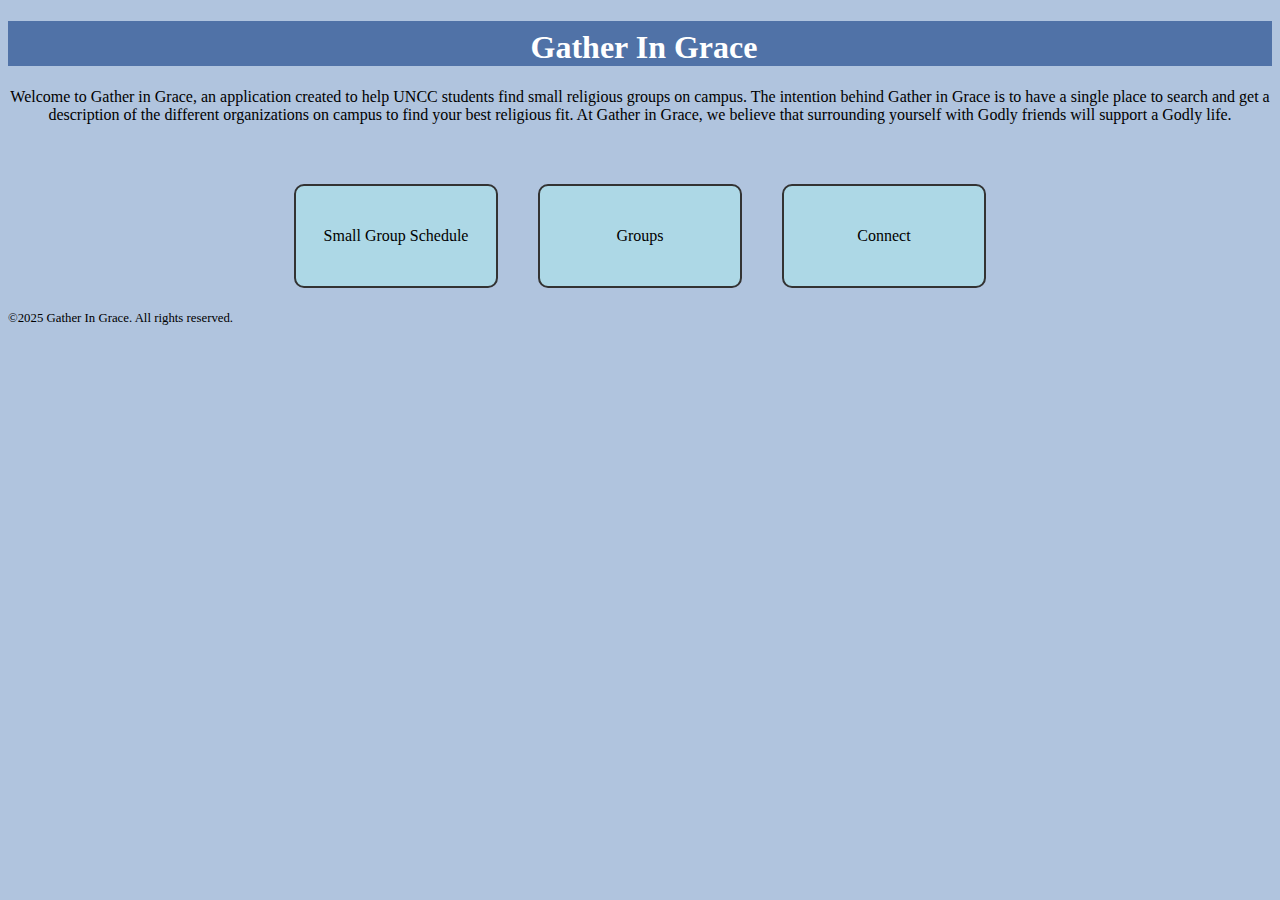
==== index.html @ ad82a3be "Feat: Adding all files" ====
<!DOCTYPE html>
<html lang="en">
    <head>
        <meta charset="UTF-8">
        <meta http-equiv="X-UA-Compatible" content="IE=edge">
        <meta name="viewport" content="width=device-width, initial-scale=1.0">
        <meta name="author" content="AveryWood">
        <title>Gather In Grace</title>
        <link href="css/style.css" rel="stylesheet">
    </head>
    <body>
        <header>
            <h1>Gather In Grace</h1>
        </header>
        <main>
            <!-- Introduction into gather in grace and what it is about -->
        <p>Welcome to Gather in Grace, an application created to help UNCC students find small religious groups on campus. 
            The intention behind Gather in Grace is to have a single place to search and get a description of the 
            different organizations on campus to find your best religious fit. At Gather in Grace, we believe that surrounding yourself
            with Godly friends will support a Godly life. </p>
        </main>
        <!-- Navigation containers for the 3 main pages on the website, acts as nav bar on the home page-->
        <div class="container-wrapper">
            <a href="Schedule.html">
                <div class="container">Small Group Schedule</div>
            </a>

            <a href="Groups.html">
                <div class="container">Groups</div>
            </a>

            <a href="Connect.html">
                <div class="container">Connect</div>
            </a>
        </div>
        <footer>
            <p class="font-sm">&copy;2025 Gather In Grace. All rights reserved.</p>    
        </footer>
        
    </body>
</html>
---- css/style.css ----
/* Background color for all pages */
html{
    background-color: lightsteelblue;
}
/* Formatting the footer */
.font-sm{
    font-size: 0.8rem;
}
/* Formatting the header */
header{
    background-color: #5072A7;
    color: #fff;
}
/* For smaller screens */
@media (max-width: 768px) {
    header {
        padding: 10px 20px; /* Adjust padding on medium screens */
    }

    header h1 {
        font-size: 1.8rem; /* Reduce font size for tablets */
        padding-top: 0.3rem;
        padding-left: 0.3rem;
    }

    header nav ul {
        padding-right: 1rem;
        font-size: 1.3rem; /* Slightly reduce font size in navigation */
    }
}

/* For smaller screens (mobile phones) */
@media (max-width: 480px) {
    header {
        padding: 8px 10px; /* Reduce padding further for small screens */
    }

    header h1 {
        font-size: 1.5rem; /* Make the header font smaller on mobile */
        padding-top: 0.2rem;
        padding-left: 0.2rem;
    }

    header nav ul {
        font-size: 1rem; /* Reduce navigation font size on mobile */
        padding-right: 0.5rem; /* Adjust padding for smaller screens */
    }

    header nav ul li {
        font-size: 1.2rem; /* Slightly reduce the navigation list item font size */
    }
}

header h1{
    padding-top: 0.5rem;
    padding-left: 0.5rem;
    padding-right: 0;
    padding-bottom: 0;
    text-align: center;
}

header nav ul{
    text-align: right;
    padding-top: 0;
    padding-left: 0;
    padding-right: 1rem;
    padding-bottom: 0.5rem;
}
header nav ul li{
    font-size: 1.5rem;
}

header nav a{
    color: white;
}
header nav a:hover,
header nav a:active{
    border-bottom: 4px solid #6d9773;
}
/* Aligning the text in the center of the page */
body main p{
    text-align: center;
    font-size: medium;
}

/* Formatting the 3 main page navigation containers */
.container-wrapper{
    display:flex;
    gap: 20px;
    justify-content: center;
    margin-top: 50px;
}
.container {
    background-color: lightblue;
    width: 200px;
    height: 100px;
    border: 2px solid #333;
    border-radius: 10px;
    display: flex;
    align-items: center;
    justify-content: center;
    text-align: center; 
    cursor: pointer;
    transition: background-color 0.3s;
    margin: 10px;
    font-size: 1rem;
}

/* For smaller Screens */
@media (max-width: 800px) {
    .container {
        width: 75%; /* Adjust the width for smaller screens */
        font-size: 0.9rem;
        height: 120px;
    }
}

@media (max-width: 500px) {
    .container {
        width: 100%; /* Make containers full-width on very small screens */
        font-size: 0.8rem;
        height: 100px;
    }
}

.container:hover {
    background-color: cornflowerblue;
}

a {
    text-decoration: none;
    color: black;
}


/* Formatting the calender */
.calendar {
    width: 300px;
    background: white;
    padding: 20px;
    border-radius: 10px;
    box-shadow: 0 0 10px rgba(0, 0, 0, 0.1);
    text-align: center;
}

.month {
    font-size: 24px;
    font-weight: bold;
    margin-bottom: 10px;
    text-align: center;
}

.weekdays, .days {
    display: grid;
    grid-template-columns: repeat(7, 1fr);
    gap: 5px;
    margin-bottom: 10px;
}

.weekdays div {
    font-weight: bold;
    padding: 10px 0;
    background: #ddd;
    border-radius: 5px;
}

.days div {
    padding: 10px;
    background: #eee;
    border-radius: 5px;
}

.days div:hover {
    background: #ccc;
    cursor: pointer;
}

/* For smaller screens */
@media (max-width: 768px) {
    .calendar {
        width: 90%;
        padding: 15px;
    }

    .weekdays div, .days div {
        font-size: 0.9rem;
        padding: 8px;
    }
}

@media (max-width: 480px) {
    .calendar{
        max-width: 100%;
        padding: 10px;
        overflow: auto;
    }

    .weekdays div, .days div{
        font-size: 0.8rem;
        padding: 6px;
    }

}

/* This allows the grid items to be centered when the page expands */
.center-wrapper{
    display:flex;
    justify-content: center;
    align-items: center;
    width: 100%
}
/* Formatting the groups into 2 rows and 3 columns */
.groups-container {
    display: grid;
    grid-template-columns: repeat(3, 1fr); 
    gap: 20px; 
    padding: 20px; 
    max-width: 900px;
    width: 100%;
    text-align: center;
    align-items: center;
    justify-items: center;
}

/* Each box for the groups */
.group-box {
    background-color: white;
    padding: 20px;
    border-radius: 10px;
    box-shadow: 0 4px 8px rgba(0, 0, 0, 0.2);
    transition: transform 0.2s;
    align-self: center;
    justify-self: center;
}

.group-box:hover {
    transform: scale(1.05);
}

@media (max-width: 768px) {
    .groups-container {
        grid-template-columns: repeat(2, 1fr);  /* 2 columns on medium screens */
        gap: 15px;  /* Reduce gap between containers */
    }

    .group-box {
        padding: 15px;  /* Reduce padding */
    }
}

/* Responsive adjustments for small screens (max-width: 480px) */
@media (max-width: 480px) {
    .groups-container {
        grid-template-columns: 1fr;  /* 1 column on small screens */
        gap: 10px;  /* Reduce gap even further */
    }

    .group-box {
        padding: 10px;  /* Reduce padding further */
    }
}

/* Container for the connect images and navigation containers */
.connect-container {
    display: flex;
    align-items: center;
    justify-content: center;
    height: 75vh;
    padding: 10px;
}

/* Left Side: Image Collage */
.image-collage {
    width: 60%;
    max-width: 600px;
    display: grid;
    grid-template-columns: repeat(2, 1fr);
    gap: 5px;
}

.image-collage img {
    width: 100%;
    height: auto;
    max-height: 250px;
    object-fit: cover;
    border-radius: 5px;
    box-shadow: 0 4px 8px rgba(0, 0, 0, 0.2);
}
/* For Smaller Screens */
@media (max-width: 768px) {
    .connect-container{
        /* Stack images vertically */
        flex-direction: column;
        height: auto;
    }
    .image-collage {
        width: 80%; /* Make the collage take up more space on medium screens */
    }
}

@media (max-width: 480px) {
    .connect-container{
        /* Stack images vertically */
        flex-direction: column;
        height: auto;
    }
    .image-collage {
        width: 100%; /* Make the collage take up full width on small screens */
        grid-template-columns: 1fr; /* Stack the images vertically */
    }
}

/* Right Side: Navigation Containers */
.nav-container {
    width: 50%;
    display: flex;
    flex-direction: column;
    gap: 20px;
    padding-left: 20px;
}

.connect-box {
    background-color: rgb(217, 231, 214);
    padding: 40px;
    text-align: center;
    border-radius: 10px;
    box-shadow: 0 4px 8px rgba(0, 0, 0, 0.2);
    cursor: pointer;
    transition: transform 0.2s, background 0.3s;
}

.connect-box:hover {
    transform: scale(1.05);
    background-color: rgb(217, 255, 214);
}

 /* Formatting the table on the church buddy page */
.table-container{
    display: flex;
    justify-content: center;
    margin-top: 20px;
    overflow-x: auto;
}

table{
    width: 100%;
    min-width: 600px;
    border-collapse: collapse;
    background: white;
    border-radius: 10px;
    box-shadow: 0 4px 8px rgba(0, 0, 0, 0.2);
    overflow: hidden;
}

th, td{
    padding: 12px 15px;
    border: 1px solid #ddd;
    text-align: left;
}
th{
    background-color:  #00538C;
    color: white;
}
tr:nth-child(even){
    background-color: #f9f9f9;
}
tr:hover{
    background-color: #ddd;
}
/* For smaller screens */
@media (max-width: 750px) {
    table{
        font-size: 14px;
        min-width: 100%;
    }
    th, td {
        padding: 10px; /* Adjust padding for smaller screens */
    }
}

@media (max-width: 450px) {

    th, td {
        font-size: 14px; /* Adjust font size for small screens */
    }
}


/* Form Container */
.form-container {
    max-width: 95%;
    width: 95%;
    margin: 20px auto;
    background: white;
    padding: 20px;
    border-radius: 10px;
    box-shadow: 0 4px 8px rgba(0, 0, 0, 0.2);
    text-align: left;
    overflow-x: hidden;
}

/* Form Labels */
label {
    font-size: 16px;
    font-weight: bold;
    display: block;
    margin-top: 10px;
}

/* Input Fields */
input[type="text"], textarea {
    width: 95%;
    padding: 10px;
    margin-top: 5px;
    border: 1px solid #ccc;
    border-radius: 5px;
    font-size: 16px;
}

/* Checkbox Container */
.checkbox-container {
    display: flex;
    align-items: center;
    margin-top: 10px;
}

.checkbox-container input {
    margin-right: 10px;
}

/* Submit Button */
.submit-button {
    margin-top: 15px;;
    padding: 10px;
    background-color: cornflowerblue;
    color: white;
    border: none;
    border-radius: 5px;
    font-size: 18px;
    cursor: pointer;
    transition: background 0.3s;
    align-items: center;
}

.submit-button:hover {
    background-color: lightskyblue;
}

/* For smaller Screens */
@media (max-width: 720px) {
    .form-container {
        padding: 15px;
    }
    input[type="text"], textarea{
        padding: 8px;
        font-size: 14px;
    }
}

@media (max-width: 400px) {
    .form-container {
        padding: 10px;
    }

    input[type="text"], textarea {
        padding: 8px; /* Reduce padding on small screens */
        font-size: 14px;
    }
}
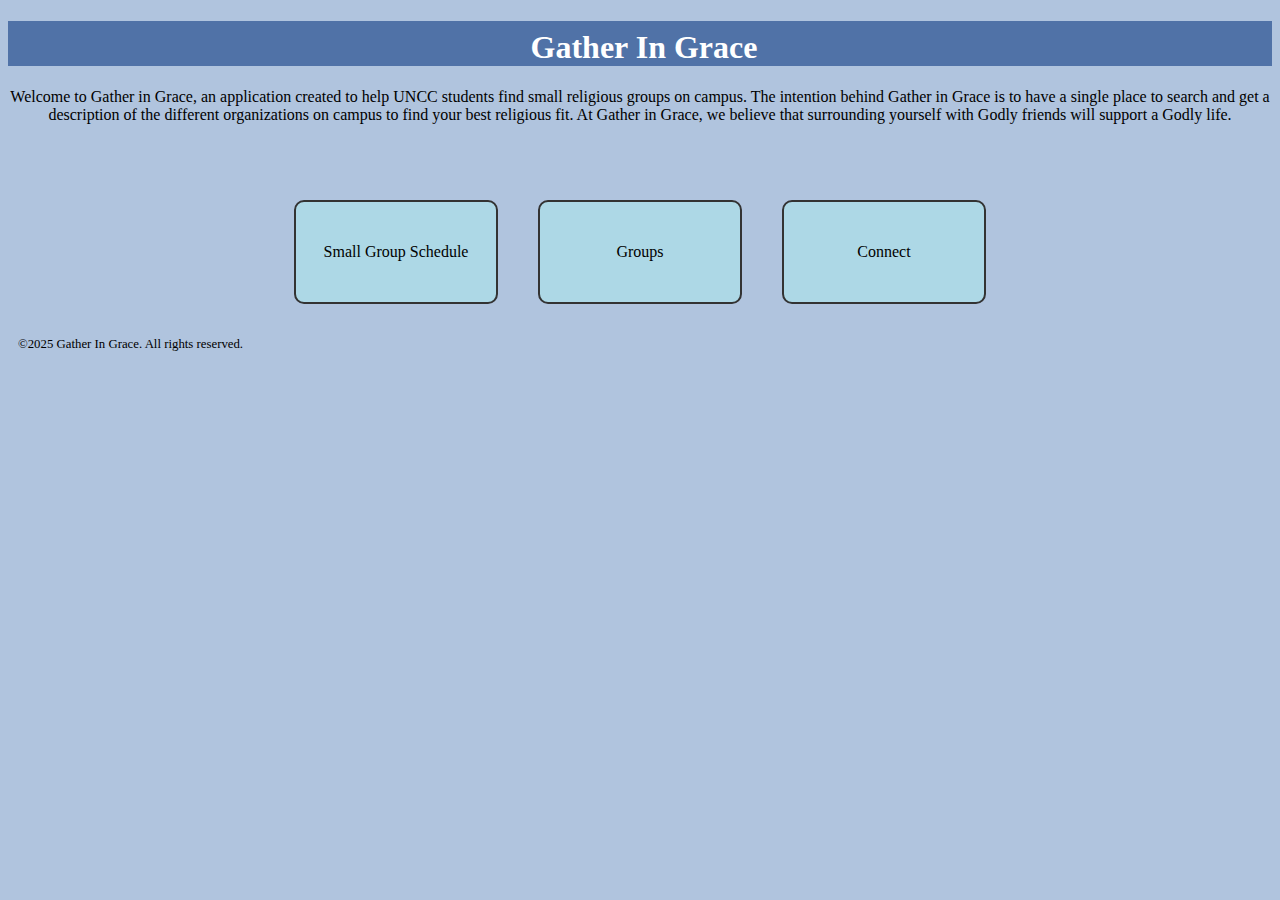
==== commit feaedba9: "Feat: Formatting changes" ====
--- a/index.html
+++ b/index.html
@@ -20,19 +20,21 @@
             with Godly friends will support a Godly life. </p>
         </main>
         <!-- Navigation containers for the 3 main pages on the website, acts as nav bar on the home page-->
-        <div class="container-wrapper">
-            <a href="Schedule.html">
-                <div class="container">Small Group Schedule</div>
-            </a>
+         <div class="center-wrapper">
+            <div class="container-wrapper">
+                <a href="Schedule.html">
+                    <div class="container">Small Group Schedule</div>
+                </a>
 
-            <a href="Groups.html">
-                <div class="container">Groups</div>
-            </a>
+                <a href="Groups.html">
+                    <div class="container">Groups</div>
+                </a>
 
-            <a href="Connect.html">
-                <div class="container">Connect</div>
-            </a>
-        </div>
+                <a href="Connect.html">
+                    <div class="container">Connect</div>
+                </a>
+            </div>
+         </div>
         <footer>
             <p class="font-sm">&copy;2025 Gather In Grace. All rights reserved.</p>    
         </footer>
--- a/css/style.css
+++ b/css/style.css
@@ -6,50 +6,12 @@
 /* Formatting the footer */
 .font-sm{
     font-size: 0.8rem;
+    padding: 10px;
 }
 /* Formatting the header */
 header{
     background-color: #5072A7;
     color: #fff;
-}
-/* For smaller screens */
-@media (max-width: 768px) {
-    header {
-        padding: 10px 20px; /* Adjust padding on medium screens */
-    }
-
-    header h1 {
-        font-size: 1.8rem; /* Reduce font size for tablets */
-        padding-top: 0.3rem;
-        padding-left: 0.3rem;
-    }
-
-    header nav ul {
-        padding-right: 1rem;
-        font-size: 1.3rem; /* Slightly reduce font size in navigation */
-    }
-}
-
-/* For smaller screens (mobile phones) */
-@media (max-width: 480px) {
-    header {
-        padding: 8px 10px; /* Reduce padding further for small screens */
-    }
-
-    header h1 {
-        font-size: 1.5rem; /* Make the header font smaller on mobile */
-        padding-top: 0.2rem;
-        padding-left: 0.2rem;
-    }
-
-    header nav ul {
-        font-size: 1rem; /* Reduce navigation font size on mobile */
-        padding-right: 0.5rem; /* Adjust padding for smaller screens */
-    }
-
-    header nav ul li {
-        font-size: 1.2rem; /* Slightly reduce the navigation list item font size */
-    }
 }
 
 header h1{
@@ -66,6 +28,7 @@
     padding-left: 0;
     padding-right: 1rem;
     padding-bottom: 0.5rem;
+    list-style-type: none;
 }
 header nav ul li{
     font-size: 1.5rem;
@@ -78,6 +41,46 @@
 header nav a:active{
     border-bottom: 4px solid #6d9773;
 }
+
+/* For smaller screens */
+@media (max-width: 768px) {
+    header {
+        padding: 10px 20px; /* Adjust padding on medium screens */
+    }
+
+    header h1 {
+        font-size: 1.8rem; /* Reduce font size for tablets */
+        padding-top: 0.3rem;
+        padding-left: 0.3rem;
+    }
+
+    header nav ul {
+        padding-right: 1rem;
+        font-size: 1.3rem; /* Slightly reduce font size in navigation */
+    }
+}
+
+/* For smaller screens (mobile phones) */
+@media (max-width: 480px) {
+    header {
+        padding: 8px 10px; /* Reduce padding further for small screens */
+    }
+
+    header h1 {
+        font-size: 1.5rem; /* Make the header font smaller on mobile */
+        padding-top: 0.2rem;
+        padding-left: 0.2rem;
+    }
+
+    header nav ul {
+        font-size: 1rem; /* Reduce navigation font size on mobile */
+        padding-right: 0.5rem; /* Adjust padding for smaller screens */
+    }
+
+    header nav ul li {
+        font-size: 1.2rem; /* Slightly reduce the navigation list item font size */
+    }
+}
 /* Aligning the text in the center of the page */
 body main p{
     text-align: center;
@@ -86,10 +89,15 @@
 
 /* Formatting the 3 main page navigation containers */
 .container-wrapper{
-    display:flex;
+    display: flex;
+    flex-direction: row;
     gap: 20px;
     justify-content: center;
-    margin-top: 50px;
+    margin: 50px auto 0;
+    width: 90%;
+    max-width: 900px;
+    padding: 0 15px;
+    box-sizing: border-box;
 }
 .container {
     background-color: lightblue;
@@ -105,34 +113,44 @@
     transition: background-color 0.3s;
     margin: 10px;
     font-size: 1rem;
+    flex: 1;
+}
+
+.container:hover {
+    background-color: cornflowerblue;
+}
+
+a {
+    text-decoration: none;
+    color: black;
 }
 
 /* For smaller Screens */
 @media (max-width: 800px) {
+    .container-wrapper {
+        flex-direction: column;
+        padding: 0 20px;
+    }
     .container {
-        width: 75%; /* Adjust the width for smaller screens */
+        width: 100%; /* Full width on smaller screens */
         font-size: 0.9rem;
         height: 120px;
+        margin: 5px 0;
     }
 }
 
 @media (max-width: 500px) {
+    .container-wrapper {
+        padding: 0 10px;
+        gap: 10px;
+    }
     .container {
         width: 100%; /* Make containers full-width on very small screens */
         font-size: 0.8rem;
         height: 100px;
-    }
-}
-
-.container:hover {
-    background-color: cornflowerblue;
-}
-
-a {
-    text-decoration: none;
-    color: black;
-}
-
+        margin: 3px 0;
+    }
+}
 
 /* Formatting the calender */
 .calendar {
@@ -142,6 +160,7 @@
     border-radius: 10px;
     box-shadow: 0 0 10px rgba(0, 0, 0, 0.1);
     text-align: center;
+    
 }
 
 .month {
@@ -205,10 +224,12 @@
 
 /* This allows the grid items to be centered when the page expands */
 .center-wrapper{
-    display:flex;
+    display: flex;
     justify-content: center;
     align-items: center;
-    width: 100%
+    width: 100%;
+    margin: 0 auto;
+    text-align: center;
 }
 /* Formatting the groups into 2 rows and 3 columns */
 .groups-container {
@@ -245,7 +266,7 @@
     }
 
     .group-box {
-        padding: 15px;  /* Reduce padding */
+        padding: 20px;  /* Reduce padding */
     }
 }
 
@@ -257,17 +278,20 @@
     }
 
     .group-box {
-        padding: 10px;  /* Reduce padding further */
+        padding: 15px;  /* Reduce padding further */
     }
 }
 
 /* Container for the connect images and navigation containers */
 .connect-container {
     display: flex;
-    align-items: center;
-    justify-content: center;
-    height: 75vh;
-    padding: 10px;
+    align-items: flex-start;
+    justify-content: space-between;
+    min-height: 75vh;
+    padding: 20px;
+    max-width: 1200px;
+    margin: 0 auto;
+    flex-wrap: nowrap;
 }
 
 /* Left Side: Image Collage */
@@ -276,53 +300,62 @@
     max-width: 600px;
     display: grid;
     grid-template-columns: repeat(2, 1fr);
-    gap: 5px;
+    gap: 10px;
+    align-self: flex-start;
 }
 
 .image-collage img {
     width: 100%;
-    height: auto;
-    max-height: 250px;
+    height: 250px;
     object-fit: cover;
     border-radius: 5px;
     box-shadow: 0 4px 8px rgba(0, 0, 0, 0.2);
-}
+    display: block;
+    margin: 0 auto;
+}
+
 /* For Smaller Screens */
-@media (max-width: 768px) {
+@media (max-width: 900px) {
     .connect-container{
         /* Stack images vertically */
-        flex-direction: column;
-        height: auto;
+        padding: 15px;
     }
     .image-collage {
-        width: 80%; /* Make the collage take up more space on medium screens */
+        width: 50%; /* Make the collage take up more space on medium screens */
+    }
+    .image-collage img{
+        height: 150px;
     }
 }
 
 @media (max-width: 480px) {
     .connect-container{
-        /* Stack images vertically */
-        flex-direction: column;
-        height: auto;
+        padding: 5px;
     }
     .image-collage {
-        width: 100%; /* Make the collage take up full width on small screens */
+        width: 40%; /* Make the collage take up full width on small screens */
         grid-template-columns: 1fr; /* Stack the images vertically */
+        gap: 5px;
+    }
+    .image-collage img{
+        height: 100px;
     }
 }
 
 /* Right Side: Navigation Containers */
 .nav-container {
-    width: 50%;
+    width: 35%;
+    min-width: 250px;
     display: flex;
     flex-direction: column;
     gap: 20px;
     padding-left: 20px;
+    align-self: center;
 }
 
 .connect-box {
     background-color: rgb(217, 231, 214);
-    padding: 40px;
+    padding: 25px;
     text-align: center;
     border-radius: 10px;
     box-shadow: 0 4px 8px rgba(0, 0, 0, 0.2);
@@ -333,6 +366,25 @@
 .connect-box:hover {
     transform: scale(1.05);
     background-color: rgb(217, 255, 214);
+}
+
+/* Formatting for smaller screens */
+@media (max-width: 768px){
+    .connect-box{
+        padding: 15px;
+    }
+    .connect-box h2{
+        font-size: 1.2rem;
+    }
+}
+
+@media(max-width: 480px){
+    .connect-box{
+        padding: 10px;
+    }
+    .connect-box h2{
+        font-weight: 1rem;
+    }
 }
 
  /* Formatting the table on the church buddy page */
@@ -431,7 +483,7 @@
 
 /* Submit Button */
 .submit-button {
-    margin-top: 15px;;
+    margin-top: 15px;
     padding: 10px;
     background-color: cornflowerblue;
     color: white;
@@ -440,7 +492,8 @@
     font-size: 18px;
     cursor: pointer;
     transition: background 0.3s;
-    align-items: center;
+    text-align: center;
+    display: block;
 }
 
 .submit-button:hover {
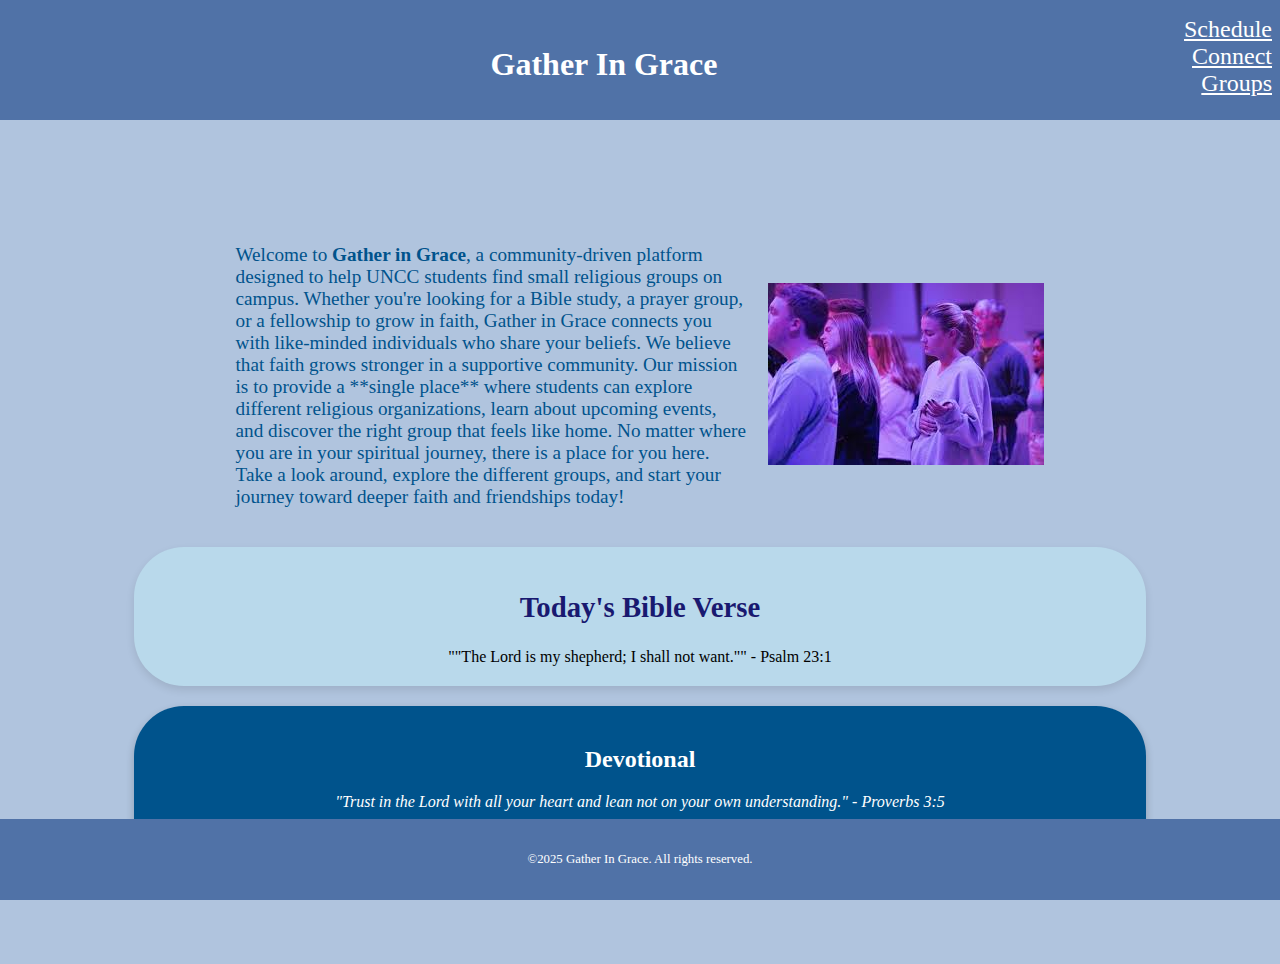
==== commit fc80103d: "Feat: Adding JS Implementation" ====
--- a/index.html
+++ b/index.html
@@ -7,37 +7,49 @@
         <meta name="author" content="AveryWood">
         <title>Gather In Grace</title>
         <link href="css/style.css" rel="stylesheet">
+        <script src="script.js" defer></script>
     </head>
     <body>
         <header>
             <h1>Gather In Grace</h1>
+            <nav>
+                <ul>
+                    <li><a href="Schedule.html">Schedule</a></li>
+                    <li><a href="Connect.html">Connect</a></li>
+                    <li><a href="Groups.html">Groups</a></li>
+                </ul>
+            </nav>
         </header>
         <main>
-            <!-- Introduction into gather in grace and what it is about -->
-        <p>Welcome to Gather in Grace, an application created to help UNCC students find small religious groups on campus. 
-            The intention behind Gather in Grace is to have a single place to search and get a description of the 
-            different organizations on campus to find your best religious fit. At Gather in Grace, we believe that surrounding yourself
-            with Godly friends will support a Godly life. </p>
+            <div class="main-content-wrapper">
+                <div class="text-content">
+                    <!-- Introduction into gather in grace and what it is about -->
+                   <p>Welcome to <strong>Gather in Grace</strong>, a community-driven platform designed to help UNCC students find small religious groups on campus.
+                    Whether you're looking for a Bible study, a prayer group, or a fellowship to grow in faith, Gather in Grace connects you with like-minded individuals who share your beliefs.
+
+                    We believe that faith grows stronger in a supportive community. Our mission is to provide a **single place** where students can explore different religious organizations, learn about upcoming events, and discover the right group that feels like home.
+
+                    No matter where you are in your spiritual journey, there is a place for you here. Take a look around, explore the different groups, and start your journey toward deeper faith and friendships today!</p>
+                </div>
+                <!-- Adding an image onto the home page-->
+                <div class="home-page-img">
+                        <img src="images/worshipimage.jpeg" alt="Worship Image">
+                </div>
+            </div>
+            <!-- Daily bible verse section-->
+            <section id="daily-verse" class="daily-verse">
+                 <h2>Today's Bible Verse</h2>
+                 <span id="verse-content" class="verse-text" title="Context: God is reminding His people that He has good plans for them, even in the midst of challenges.">"For I know the plans I have for you, declares the Lord, plans for welfare and not for evil, to give you a future and a hope." - Jeremiah 29:11</span>
+            </section>
+            <!--Devotional Section-->
+            <section id="devotional">
+               <h2>Devotional</h2>
+               <p><em>"Trust in the Lord with all your heart and lean not on your own understanding." - Proverbs 3:5</em></p>
+                <p>Sometimes life is uncertain, but we are called to trust God completely. Today, take a moment to surrender your worries and ask for His guidance.</p>
+            </section>
         </main>
-        <!-- Navigation containers for the 3 main pages on the website, acts as nav bar on the home page-->
-         <div class="center-wrapper">
-            <div class="container-wrapper">
-                <a href="Schedule.html">
-                    <div class="container">Small Group Schedule</div>
-                </a>
-
-                <a href="Groups.html">
-                    <div class="container">Groups</div>
-                </a>
-
-                <a href="Connect.html">
-                    <div class="container">Connect</div>
-                </a>
-            </div>
-         </div>
         <footer>
             <p class="font-sm">&copy;2025 Gather In Grace. All rights reserved.</p>    
         </footer>
-        
     </body>
 </html>--- a/css/style.css
+++ b/css/style.css
@@ -2,6 +2,18 @@
 /* Background color for all pages */
 html{
     background-color: lightsteelblue;
+}
+footer{
+    background-color: #5072A7;
+    color: white;
+    text-align: center;
+    position: fixed;
+    padding: 10px 0;
+    z-index: 1000;
+    left: 0;
+    bottom: 0;
+    width: 100%;
+    margin: 0;
 }
 /* Formatting the footer */
 .font-sm{
@@ -12,14 +24,27 @@
 header{
     background-color: #5072A7;
     color: #fff;
+    position: fixed;
+    top: 0;
+    left: 0;
+    width: 100%;
+    z-index: 1000;
+    height: 120px;
+    display: flex;
+    align-items: center;
+    justify-content: space-between;
+    padding: 0 1rem;
+    
 }
 
 header h1{
+    margin: 0;
     padding-top: 0.5rem;
     padding-left: 0.5rem;
     padding-right: 0;
     padding-bottom: 0;
     text-align: center;
+    flex-grow: 1;
 }
 
 header nav ul{
@@ -29,9 +54,13 @@
     padding-right: 1rem;
     padding-bottom: 0.5rem;
     list-style-type: none;
+    display: flex;
+    flex-direction: column;
+    justify-content: flex-end;
 }
 header nav ul li{
     font-size: 1.5rem;
+    padding-right: 0.5rem;
 }
 
 header nav a{
@@ -81,124 +110,187 @@
         font-size: 1.2rem; /* Slightly reduce the navigation list item font size */
     }
 }
-/* Aligning the text in the center of the page */
-body main p{
-    text-align: center;
-    font-size: medium;
-}
-
-/* Formatting the 3 main page navigation containers */
-.container-wrapper{
-    display: flex;
-    flex-direction: row;
+/* Formatting the main part of the page */
+body{
+    margin-top: 200px;
+}
+main{
+    padding-top: 25px;
+    padding-bottom: 75px;
+    max-width: 80%;
+    margin: 0 auto;
+}
+.main-content-wrapper {
+    display: flex;
+    align-items: center;
+    justify-content: space-between;
+    max-width: 80%;
+    margin: auto;
     gap: 20px;
+}
+.text-content {
+    flex: 1;  
+    font-size: 1.2rem;
+    color: #00538C;
+}
+.home-page-img {
+    max-width: 40%;
+    height: auto;
+    border-radius: 10px;
+}
+
+/* Daily verse formatting */
+.daily-verse {
+    background-color: #B9D9EB;  
+    padding: 20px;
+    border-radius: 50px;
+    box-shadow: 0 4px 8px rgba(0, 0, 0, 0.1);
+    text-align: center;
+    margin-top: 20px;
+}
+
+.daily-verse h2 {
+    font-size: 1.8rem;
+    color: midnightblue;  
+}
+
+.daily-verse p {
+    font-size: 1.2rem;
+    color: darkblue;  
+    font-style: italic;
+}
+/* Tool Tip */ 
+.verse-text {
+    position: relative;
+    cursor: pointer;
+}
+
+.verse-text:hover::after{
+    content: attr(title);
+    position: absolute;
+    top: 50%;
+    left: 50%;
+    transform: translate(-50%);
+    padding: 8px 12px;
+    background-color: rgba(0, 0, 0, 0.7);
+    color: white;
+    border-radius: 5px;
+    font-size: 0.9rem;
+    white-space: nowrap;
+    opacity: 1;
+    transition: opacity 0.2s ease-in-out;
+}
+
+.verse-text:hover {
+    color: #3498db; /* Highlight the text on hover */
+}
+/* Smaller Screen */
+@media (max-width: 768px) {
+    /* Adjust the size of the tooltip on smaller screens */
+    .verse-text:hover::after {
+        font-size: 0.8rem;
+        padding: 6px 10px;  
+    }
+}
+
+@media (max-width: 480px) {
+    /* Further adjust for very small screens (e.g., phones in portrait mode) */
+    .verse-text:hover::after {
+        font-size: 0.75rem;
+        padding: 5px 8px;  
+    }
+}
+/* Formatting the devotional section of homepage */
+#devotional{
+    text-align: center;
+    color: white;
+    background-color: #00538C;
+    padding: 20px;
+    border-radius: 50px;
+    box-shadow: 0 4px 8px rgba(0, 0, 0, 0.2);
+    margin-top: 20px;
+}
+
+/* Formatting the calender */
+.calender-container {
+    display: flex;
     justify-content: center;
-    margin: 50px auto 0;
+    align-items: center;
+    margin-top: 20px;
+    
+}
+
+.calender {
     width: 90%;
-    max-width: 900px;
-    padding: 0 15px;
-    box-sizing: border-box;
-}
-.container {
-    background-color: lightblue;
-    width: 200px;
-    height: 100px;
-    border: 2px solid #333;
+    min-height: 400px;
+    border: 1px solid #ddd;
+    padding: 10px;
     border-radius: 10px;
     display: flex;
-    align-items: center;
-    justify-content: center;
-    text-align: center; 
+    flex-direction: column;
+}
+
+.calender-header {
+    display: flex;
+    justify-content: space-between;
+    align-items: center;
+}
+
+.calender-btn {
+    background: none;
+    border: none;
+    font-size: 20px;
     cursor: pointer;
-    transition: background-color 0.3s;
-    margin: 10px;
-    font-size: 1rem;
-    flex: 1;
-}
-
-.container:hover {
-    background-color: cornflowerblue;
-}
-
-a {
-    text-decoration: none;
-    color: black;
-}
-
-/* For smaller Screens */
-@media (max-width: 800px) {
-    .container-wrapper {
-        flex-direction: column;
-        padding: 0 20px;
-    }
-    .container {
-        width: 100%; /* Full width on smaller screens */
-        font-size: 0.9rem;
-        height: 120px;
-        margin: 5px 0;
-    }
-}
-
-@media (max-width: 500px) {
-    .container-wrapper {
-        padding: 0 10px;
-        gap: 10px;
-    }
-    .container {
-        width: 100%; /* Make containers full-width on very small screens */
-        font-size: 0.8rem;
-        height: 100px;
-        margin: 3px 0;
-    }
-}
-
-/* Formatting the calender */
-.calendar {
-    width: 300px;
-    background: white;
-    padding: 20px;
-    border-radius: 10px;
-    box-shadow: 0 0 10px rgba(0, 0, 0, 0.1);
-    text-align: center;
-    
-}
-
-.month {
-    font-size: 24px;
+}
+
+.calender-btn:hover {
+    background: #00538C;
+    border-radius: 50%;
+    font-size: 20px;
+    cursor: pointer;
+    color: white;
+}
+
+.monthYear {
+    font-size: 20px;
     font-weight: bold;
-    margin-bottom: 10px;
-    text-align: center;
-}
-
-.weekdays, .days {
+}
+
+.weekdays {
+    display: grid;
+    grid-template-columns: repeat(7, 1fr);
+    text-align: center;
+    margin-top: 10px;
+}
+
+.weekdays div {
+    font-weight: bold;
+}
+
+.days {
     display: grid;
     grid-template-columns: repeat(7, 1fr);
     gap: 5px;
-    margin-bottom: 10px;
-}
-
-.weekdays div {
-    font-weight: bold;
-    padding: 10px 0;
-    background: #ddd;
-    border-radius: 5px;
-}
-
-.days div {
+    margin-top: 10px;
+}
+
+.day {
+    text-align: center;
     padding: 10px;
-    background: #eee;
-    border-radius: 5px;
-}
-
-.days div:hover {
-    background: #ccc;
     cursor: pointer;
+    height: 40px;
+}
+
+.day.event {
+    background-color:ivory; 
+    border-radius: 50%;
+    align-content: center;
 }
 
 /* For smaller screens */
 @media (max-width: 768px) {
     .calendar {
-        width: 90%;
+        width: 80%;
         padding: 15px;
     }
 
@@ -282,111 +374,6 @@
     }
 }
 
-/* Container for the connect images and navigation containers */
-.connect-container {
-    display: flex;
-    align-items: flex-start;
-    justify-content: space-between;
-    min-height: 75vh;
-    padding: 20px;
-    max-width: 1200px;
-    margin: 0 auto;
-    flex-wrap: nowrap;
-}
-
-/* Left Side: Image Collage */
-.image-collage {
-    width: 60%;
-    max-width: 600px;
-    display: grid;
-    grid-template-columns: repeat(2, 1fr);
-    gap: 10px;
-    align-self: flex-start;
-}
-
-.image-collage img {
-    width: 100%;
-    height: 250px;
-    object-fit: cover;
-    border-radius: 5px;
-    box-shadow: 0 4px 8px rgba(0, 0, 0, 0.2);
-    display: block;
-    margin: 0 auto;
-}
-
-/* For Smaller Screens */
-@media (max-width: 900px) {
-    .connect-container{
-        /* Stack images vertically */
-        padding: 15px;
-    }
-    .image-collage {
-        width: 50%; /* Make the collage take up more space on medium screens */
-    }
-    .image-collage img{
-        height: 150px;
-    }
-}
-
-@media (max-width: 480px) {
-    .connect-container{
-        padding: 5px;
-    }
-    .image-collage {
-        width: 40%; /* Make the collage take up full width on small screens */
-        grid-template-columns: 1fr; /* Stack the images vertically */
-        gap: 5px;
-    }
-    .image-collage img{
-        height: 100px;
-    }
-}
-
-/* Right Side: Navigation Containers */
-.nav-container {
-    width: 35%;
-    min-width: 250px;
-    display: flex;
-    flex-direction: column;
-    gap: 20px;
-    padding-left: 20px;
-    align-self: center;
-}
-
-.connect-box {
-    background-color: rgb(217, 231, 214);
-    padding: 25px;
-    text-align: center;
-    border-radius: 10px;
-    box-shadow: 0 4px 8px rgba(0, 0, 0, 0.2);
-    cursor: pointer;
-    transition: transform 0.2s, background 0.3s;
-}
-
-.connect-box:hover {
-    transform: scale(1.05);
-    background-color: rgb(217, 255, 214);
-}
-
-/* Formatting for smaller screens */
-@media (max-width: 768px){
-    .connect-box{
-        padding: 15px;
-    }
-    .connect-box h2{
-        font-size: 1.2rem;
-    }
-}
-
-@media(max-width: 480px){
-    .connect-box{
-        padding: 10px;
-    }
-    .connect-box h2{
-        font-weight: 1rem;
-    }
-}
-
  /* Formatting the table on the church buddy page */
 .table-container{
     display: flex;
@@ -439,8 +426,8 @@
 }
 
 
-/* Form Container */
-.form-container {
+/* Form */
+#prayer-form{
     max-width: 95%;
     width: 95%;
     margin: 20px auto;
@@ -500,9 +487,53 @@
     background-color: lightskyblue;
 }
 
+/* Styling for the modal on the form */
+.modal.hidden {
+    display: none;
+}
+
+.modal{
+    position: fixed;
+    z-index: 1000;
+    left: 0;
+    top: 0;
+    width: 100vw;
+    height: 100vh;
+    background-color: rgba(0, 0, 0, 0.4); 
+    display: flex;
+    justify-content: center;
+    align-items: center;
+}
+
+.modal-content{
+    background-color: #fff;
+    width: 400px;
+    height: 200px;
+    padding: 1.5rem;
+    border-radius: 10px;
+    text-align: center;
+    position: relative;
+    box-shadow: 0 4px 12px rgba(0, 0, 0, 0.25);
+    display: flex;
+    flex-direction: column;
+    justify-content: center;
+    align-items: center;
+}
+
+.close-button{
+    position: absolute;
+    top: 8px;
+    right: 12px;
+    font-size: 1.25rem;
+    font-weight: bold;
+    color: #444;
+    cursor: pointer;
+    background: none;
+    border: none;
+}
 /* For smaller Screens */
 @media (max-width: 720px) {
-    .form-container {
+    #prayer-form {
         padding: 15px;
     }
     input[type="text"], textarea{
@@ -512,13 +543,216 @@
 }
 
 @media (max-width: 400px) {
-    .form-container {
+    #prayer-form {
         padding: 10px;
     }
 
     input[type="text"], textarea {
-        padding: 8px; /* Reduce padding on small screens */
+        padding: 8px; 
         font-size: 14px;
     }
 }
-
+/* Carousel */
+.connect-container{
+    display: flex;
+    width: 80%;
+    justify-content: space-between;
+    align-items: center;
+    margin: 0 auto;
+    height: 90%;
+    position: relative;
+}
+.carousel-container{
+    width: 65%;
+    position: relative;
+    display: flex;
+    flex-direction: column;
+    align-items: center;
+    margin-left: 2rem;
+    min-width: 300px;
+}
+.carousel{
+    list-style-type: none;
+    width: 100%;
+    height: 600px;
+    position: relative;
+}
+
+.carousel-item{
+    height: 100%;
+    width: 100%;
+    opacity: 0;
+    position: absolute;
+    top: 0;
+    right: 0;
+
+    transition: 300ms opacity ease-in-out;
+    transition-delay: 300ms;
+}
+
+.carousel-item.active{
+    opacity: 1;
+    transition-delay: 0ms;
+}
+
+.carousel-item > img{
+    display: block;
+    width: 100%;
+    height: 100%;
+    object-fit: cover;
+    object-position: center;
+    
+}
+
+.carousel-btn{
+    background: transparent;
+    border: none;
+    font-size: 1.2rem;
+    font-weight: 900;
+    color: cornflowerblue;
+    position: absolute;
+    top: 50%;
+    width: 2.5rem;
+    height: 2.5rem;
+    border-radius: 50%;
+
+}
+
+.carousel-btn.left{
+    left: -4rem;
+}
+
+.carousel-btn.right{
+    right: -4rem;
+}
+
+.carousel-btn:hover{
+    cursor: pointer;
+    background-color: cornflowerblue;
+    color: white;
+}
+
+.carousel-navigation{
+    display: flex;
+    justify-content: center;
+    width: 100%;
+    margin-top: 0.7rem;
+    gap: 0.5rem; 
+}
+
+.nav-item{
+    height: 11px;
+    width: 11px;
+    border-radius: 50%;
+    background-color: black;
+    opacity: 0.3;
+
+    transition: 300ms opacity ease-in-out;
+}
+
+.nav-item.active{
+    opacity: 0.7;
+}
+
+/* Right Side: Navigation Containers */
+.nav-container {
+    width: 30%;
+    min-width: 200px;
+    display: flex;
+    flex-direction: column;
+    gap: 20px;
+    padding-left: 100px;
+    align-self: center;
+    margin-top: 10rem;
+}
+
+.connect-box {
+    background-color: rgb(217, 231, 214);
+    padding: 20px;
+    text-align: center;
+    border-radius: 10px;
+    box-shadow: 0 4px 8px rgba(0, 0, 0, 0.2);
+    cursor: pointer;
+    transition: transform 0.2s, background 0.3s;
+}
+
+.connect-box:hover {
+    transform: scale(1.05);
+    background-color: rgb(217, 255, 214);
+}
+
+/* Formatting for smaller screens */
+@media (max-width: 768px) {
+    .connect-container {
+        flex-direction: column;
+        align-items: center;
+        width: 80%; /* Ensure it uses full width on smaller screens */
+        height: auto; /* Allow container to grow */
+    }
+
+    .carousel-container,
+    .nav-container {
+        width: 75%; /* Adjust width for smaller screens */
+        margin-left: 0; /* Remove unnecessary margin */
+        text-align: center;
+    }
+
+    /* Adjust carousel size and buttons on smaller screens */
+    .carousel {
+        height: 400px; /* Reduced height for smaller screens */
+    }
+
+    .carousel-btn{
+        width: 2rem;
+        height: 2rem;
+    }
+
+    .nav-container {
+        margin-top: 1rem;
+        padding-left: 300px;
+        display: flex;
+        justify-content: center;
+    }
+
+    /* Adjust connect-box padding and margins for smaller screens */
+    .connect-box {
+        padding: 15px; /* Reduce padding for smaller screens */
+        width: 80%;
+        max-width: 300px;
+    }
+
+    /* Allow body content to be scrollable on small screens */
+    body {
+        overflow-y: auto; /* Make sure content is scrollable */
+    }
+}
+
+@media (max-width: 480px) {
+
+    .carousel-container {
+        margin-left: 1rem; /* Reduced margin for very small screens */
+    }
+
+    .carousel-btn {
+        width: 1.5rem;
+        height: 1.5rem;
+    }
+    .carousel-btn.left {
+        left: 5px;
+    }
+    .carousel-btn.right {
+        right: 5px;
+    }
+
+    .connect-box {
+        padding: 10px; /* Even less padding */
+    }
+
+    .nav-container {
+        margin-top: 2rem; /* More space above on smallest screens */
+    }
+}
+
+
+
+
